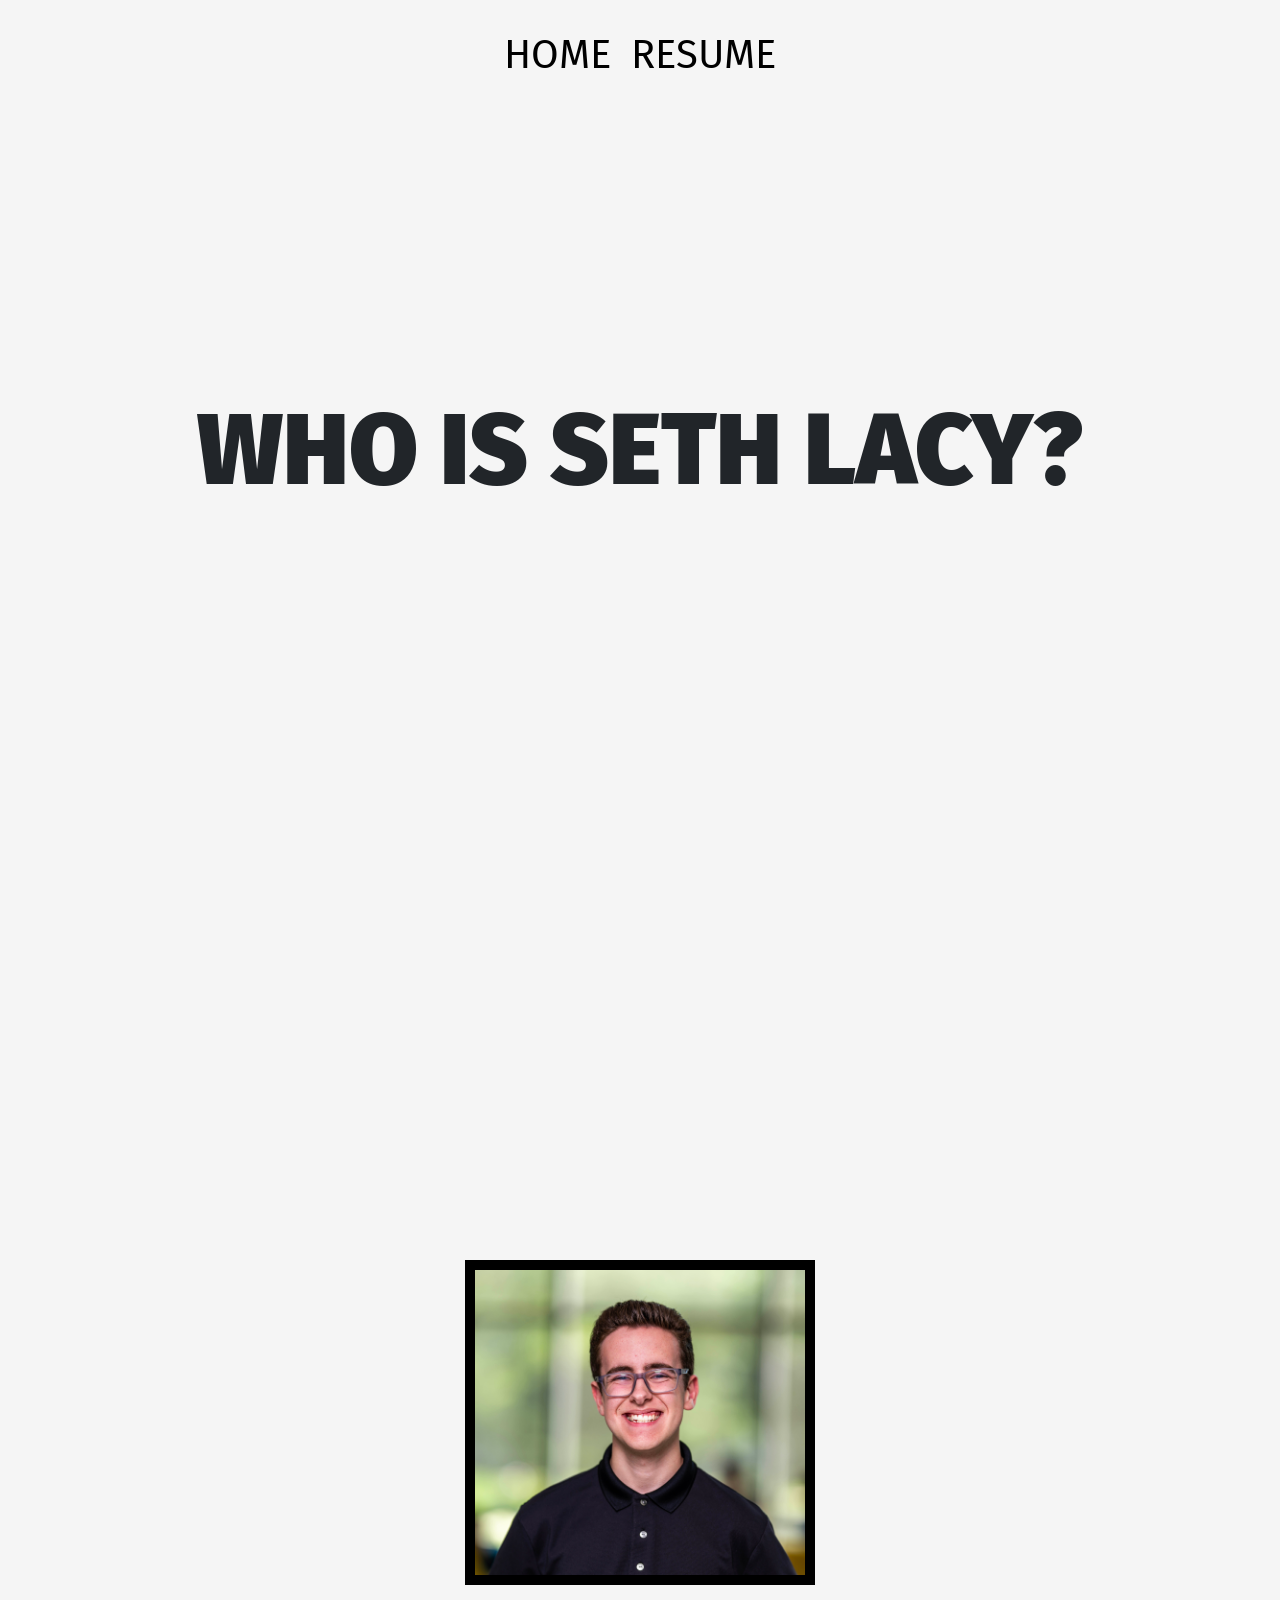
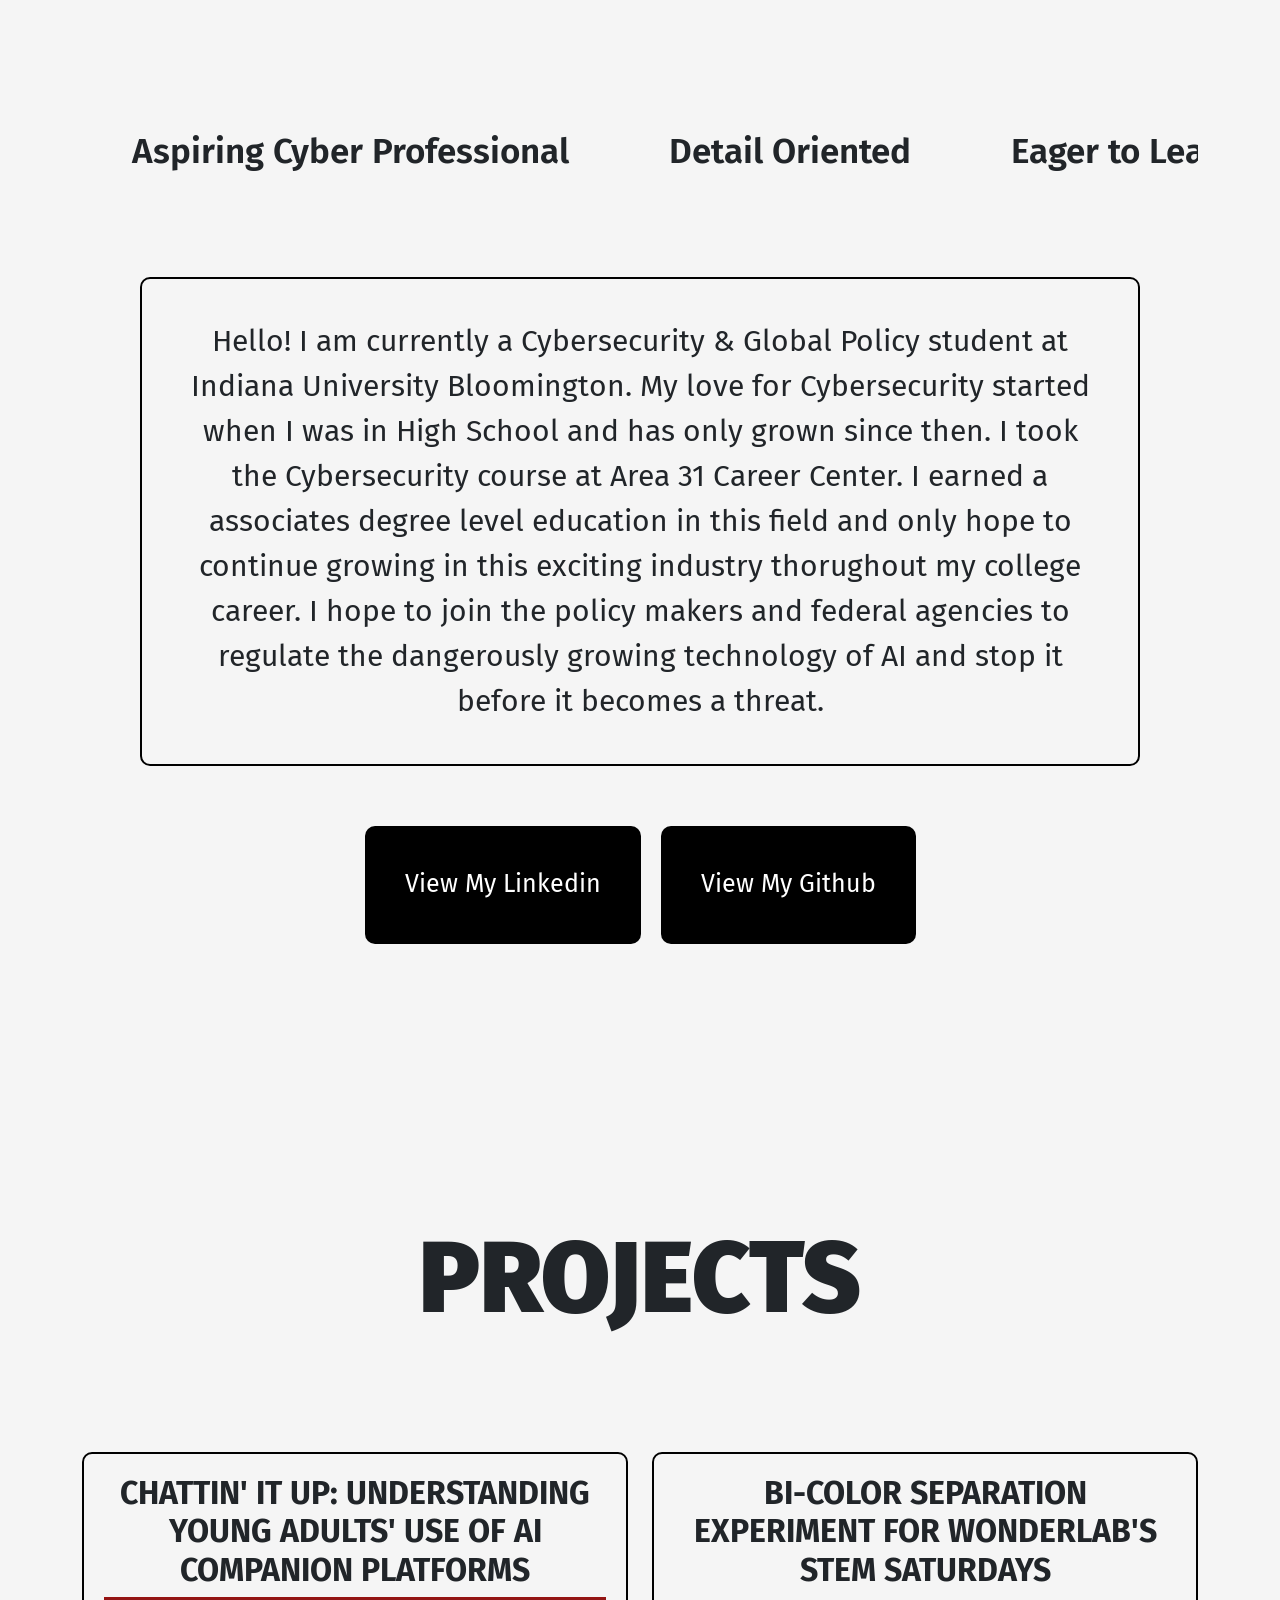
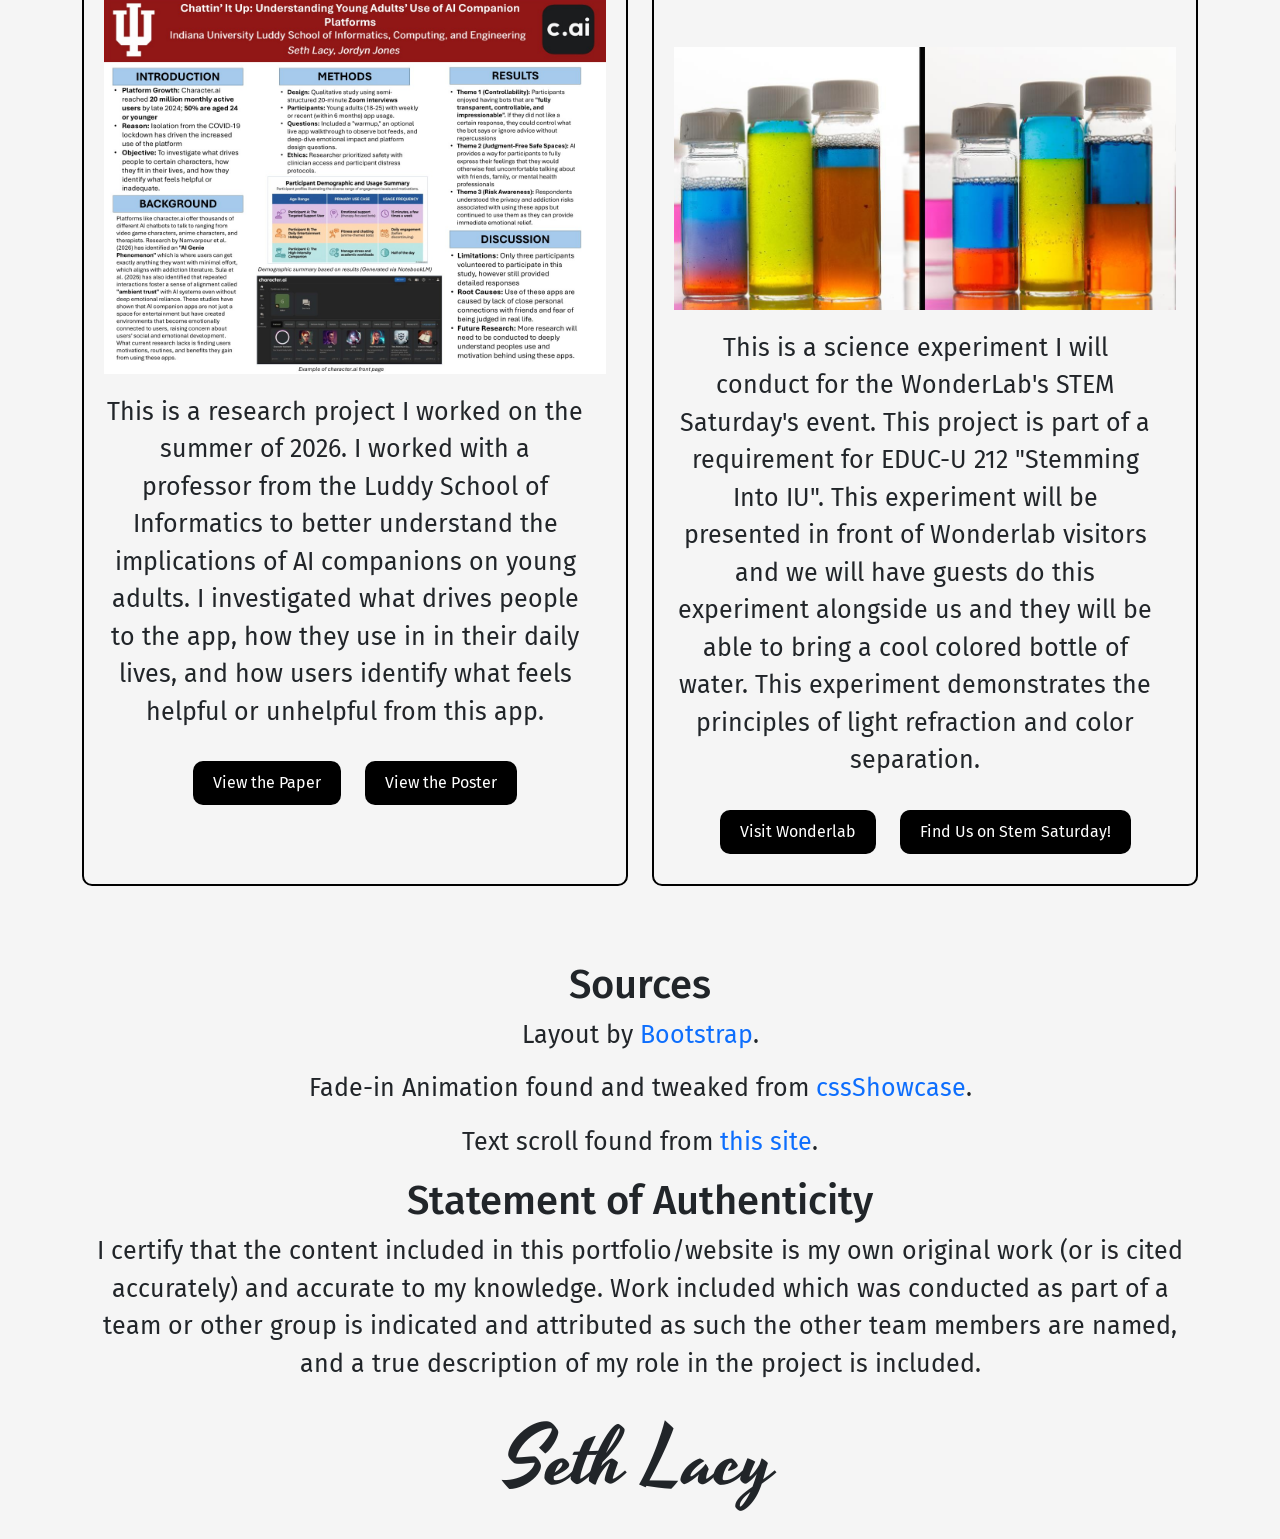
==== index.html @ ab06636b "first commit" ====
<!DOCTYPE html>
<html lang="en">
<head>
    <meta charset="UTF-8">
    <meta name="viewport" content="width=device-width, initial-scale=1.0">
    <title>Home Page</title>
    <link rel="stylesheet" href="index.css">
    <link href="https://cdn.jsdelivr.net/npm/bootstrap@5.3.3/dist/css/bootstrap.min.css" rel="stylesheet">
    <link rel="preconnect" href="https://fonts.googleapis.com">
    <link rel="preconnect" href="https://fonts.gstatic.com" crossorigin>
    <link href="https://fonts.googleapis.com/css2?family=Fira+Sans:ital,wght@0,100;0,200;0,300;0,400;0,500;0,600;0,700;0,800;0,900;1,100;1,200;1,300;1,400;1,500;1,600;1,700;1,800;1,900&family=Yesteryear&display=swap" rel="stylesheet">
</head>
    <div class=“container”>
        <nav>
            <ul>
                <li><a href=“index.html”>HOME</a></li>
                <li><a href="resume.html">RESUME</a></li>
            </ul>
        </nav>
    </div>
    <div class="container text-center">
        <div class="row">
            <div class="col-md-12 header">
                <h1 class="fade-in">WHO IS SETH LACY?</h1>
                <div class="fade-in">
                </div>
                <img src="images/me.jpg" class="img-fluid fade-in" alt="Professional Headshot of Seth Lacy">
                <div class="scrolling-text-container">
                            <div class="scrolling-text-inner" style="--marquee-speed: 20s; --direction:scroll-left" role="marquee">
                                <div class="scrolling-text">
                                <div class="scrolling-text-item">Aspiring Cyber Professional</div>
                                <div class="scrolling-text-item">Detail Oriented</div>
                                <div class="scrolling-text-item">Eager to Learn New Skills</div>
                                <div class="scrolling-text-item">Team Player</div>
                                <div class="scrolling-text-item">Loves Starbucks too much</div>
                            </div>
                            <div class="scrolling-text">
                                <div class="scrolling-text-item">Aspiring Cyber Professional</div>
                                <div class="scrolling-text-item">Detail Oriented</div>
                                <div class="scrolling-text-item">Eager to Learn New Skills</div>
                                <div class="scrolling-text-item">Team Player</div>
                                <div class="scrolling-text-item">Loves Starbucks too much</div>
                            </div>
                        </div>
                    </div>
                <p class="subject fade-in">Hello! I am currently a Cybersecurity & Global Policy student at Indiana University Bloomington. My love for Cybersecurity started when I was in High School and has only grown since then. I took the Cybersecurity course at Area 31 Career Center. I earned a associates degree level education in this field and only hope to continue growing in this exciting industry thorughout my college career. I hope to join the policy makers and federal agencies to regulate the dangerously growing technology of AI and stop it before it becomes a threat.</p>
                <p class="subjbutton"><button><a href="www.linkedin.com/sethlacy">View My Linkedin</a></button><button><a href="https://github.com/SethL331">View My Github</a></button></p>
                <br>
            </div>
        </div>
        <div class="row g-4">
            <h1 class="proj-title fade-in">PROJECTS</h1>
            <div class="col-md-6">
                <div class="project-card one fade-in">
                    <h2><strong>CHATTIN' IT UP: UNDERSTANDING YOUNG ADULTS' USE OF AI COMPANION PLATFORMS</strong></h2>
                    <img src="images/poster.jpg" class="img-fluid img2" alt="Image of Seth Lacy's research poster for his project on AI companions">
                    <p>This is a research project I worked on the summer of 2026. I worked with a professor from the Luddy School of Informatics to better understand the implications of AI companions on young adults. I investigated what drives people to the app, how they use in in their daily lives, and how users identify what feels helpful or unhelpful from this app.</p>
                    <div class="resbutton">
                        <button><a href="https://indiana-my.sharepoint.com/:w:/g/personal/sethlacy_iu_edu/IQBhplGN3BZfSroxF4TVomZ1AXbsRDgBK65QqVLRtmNrPBM?e=8IAWBL">View the Paper</a></button> <button><a href="https://indiana-my.sharepoint.com/:p:/g/personal/sethlacy_iu_edu/IQBTMNeHzqDST6IFnc4bWmfyAaqhuhEQW9U3IE_gNsDBJ74?e=2YTJ37">View the Poster</a></button>
                    </div>
                </div>
            </div>
            <div class="col-md-6">
                <div class="project-card two fade-in">
                    <h2><strong>BI-COLOR SEPARATION EXPERIMENT FOR WONDERLAB'S STEM SATURDAYS</strong></h2>
                    <img src="images/water.jpg" class="img-fluid img2" alt="Image of vials of water with different colors in them">
                    <p>This is a science experiment I will conduct for the WonderLab's STEM Saturday's event. This project is part of a requirement for EDUC-U 212 "Stemming Into IU". This experiment will be presented in front of Wonderlab visitors and we will have guests do this experiment alongside us and they will be able to bring a cool colored bottle of water. This experiment demonstrates the principles of light refraction and color separation.</p>
                    <div class="resbutton">
                        <button><a href="https://wonderlab.org/">Visit Wonderlab</a></button> <button><a href="https://wonderlab.org/event/stem-saturday-12/2026-12-05/">Find Us on Stem Saturday!</a></button>
                    </div>
                </div>
            </div>
        </div>
        <div class="end">
            <div class="row">
                <div class="col-md-12">
                    <br>
                    <br>
                    <h1 class="fade-in">Sources</h1>
                    <p class="fade-in">Layout by <a href="https://getbootstrap.com/">Bootstrap</a>.</p>
                    <p class="fade-in">Fade-in Animation found and tweaked from <a href="https://www.cssshowcase.com/snippets/layout/fade-in-on-scroll">cssShowcase</a>.</p>
                    <p class="fade-in">Text scroll found from <a href="https://www.cssshowcase.com/snippets/layout/fade-in-on-scroll">this site</a>.</p>
                    <h1 class="fade-in">Statement of Authenticity</h1>
                    <p class="fade-in">I certify that the content included in this portfolio/website is my own original work (or is cited accurately) and accurate to my knowledge. Work included which was conducted as part of a team or other group is indicated and attributed as such the other team members are named, and a true description of my role in the project is included.</p>
                    <p class="signature">Seth Lacy</p>
                </div>
            </div>
        </div>
    </div>
</html>
---- index.css ----
html body {
    background-color: #f5f5f5;
    font-family: fira sans, sans-serif;
    font-weight: 400;
}

nav {
    display: flex;
    justify-content: center;
    flex-direction: row;
    flex-wrap: nowrap;
    padding: 10px;
    text-align: center;
}

.header {
    border-radius: 10px;
    margin: 0 auto;
    padding: 20px;
    width: 100%;
}

.header p {
    font-size: 30px;
    padding: 40px;
    font-family: fira sans, sans-serif;
    text-align: center;
    margin: 0 auto 180px;
    max-width: 1000px;
    border: 2px black solid;
    border-radius: 10px;
}

.header h1 {
    display: flex;
    align-items: center;
    justify-content: center;
    min-height: 640px;
    font-size: 100px;
    font-weight: 1000;
    margin: 0;
}

.header .subject {
    margin-bottom: 10px;
}

.header img {
    display: block;
    width: 350px;
    text-align: center;
    margin: 490px auto 90px;
    border: 10px solid black;
}

nav ul {
    text-decoration: none;
    display: flex;
    flex-flow: row nowrap;
    gap: 0px;
    margin: 15px;
    padding: 0;
}

nav li {
    list-style-type: none;
}

nav li a {
    font-size: 40px;
    color: black;
    padding: 10px 10px;
    text-decoration: none;
}

nav li a:hover {
    background-color: black;
    color: white;
}

.header .subjbutton {
    border: 0px;
}

.subjbutton button a {
    text-decoration: none;
    color: white;
}

.subjbutton button {
    background-color: black;
    color: white;
    border: none;
    padding: 40px 40px;
    margin: 10px;
    font-size: 25px;
    cursor: pointer;
    border-radius: 10px;

}

.resbutton button a {
    text-decoration: none;
    color: white;
}

.resbutton button {
    background-color: black;
    color: white;
    border: none;
    padding: 10px 20px;
    margin: 10px;
    font-size: 16px;
    cursor: pointer;
    margin-right: 10px;
    border-radius: 10px;
}

.end {
    font-size: 25px;
}

.end a {
    text-decoration: none;
}

.two img {
    margin-top: 50px;
}

.project-card {
    border: 2px solid black;
    border-radius: 10px;
    padding: 20px;
    height: 100%;
}

.project-card p {
    font-size: 25px;
    margin: 0 20px 20px 0;
    margin-top: 20px;
}

.proj-title {
    font-size: 100px;
    margin: 0 0 90px;
    font-weight: 1000;
    text-align: center;
}

.scrolling-text-container {
    overflow: hidden;
    align-items: center;
    padding: 0px;
    margin-bottom: 50px;
}

.scrolling-text-inner {
    display: flex;
    width: max-content;
    white-space: nowrap;
    font-size: 35px;
    font-weight: 600;
    animation: var(--direction) var(--marquee-speed) linear infinite;
    will-change: transform;
}

.scrolling-text {
    display: flex;
    flex-shrink: 0;
}

.scrolling-text-item {
    padding: 50px 50px;
}

.scrolling-text-container:hover .scrolling-text-inner {
    animation-play-state: paused;
}

.signature {
    font-family: 'yesteryear', cursive;
    font-size: 80px;
    text-align: center;
    margin-top: 20px;
}

@keyframes scroll-left {
    0% {
        transform: translateX(0%);
    }

    100% {
        transform: translateX(-50%);
    }
}

@keyframes scroll-right {
    0% {
        transform: translateX(-50%);
    }

    100% {
        transform: translateX(0%);
    }
}

@keyframes fade-up-in {
  from {
    opacity: 0;
    transform: translateY(5rem) scale(0.96);
    filter: blur(10px);
  }
  to {
    opacity: 1;
    transform: translateY(0) scale(1);
    filter: blur(0);
  }
}

@supports (animation-timeline: view()) {
  @media (prefers-reduced-motion: no-preference) {
    .fade-in {
      animation: fade-up-in 1s cubic-bezier(0.22, 1, 0.36, 1) both;
      animation-timeline: view();
      animation-range: entry 0% cover 45%;
      will-change: opacity, transform, filter;
    }
  }
}

@supports (animation-timeline: view()) {
  @media (prefers-reduced-motion: no-preference) {
    .fade-in--stagger {
      animation: fade-up-in 1s cubic-bezier(0.22, 1, 0.36, 1) both;
      animation-timeline: view();
      animation-range: entry 0% cover 50%;
      animation-delay: var(--delay, 0ms);
      will-change: opacity, transform, filter;
    }
  }
}
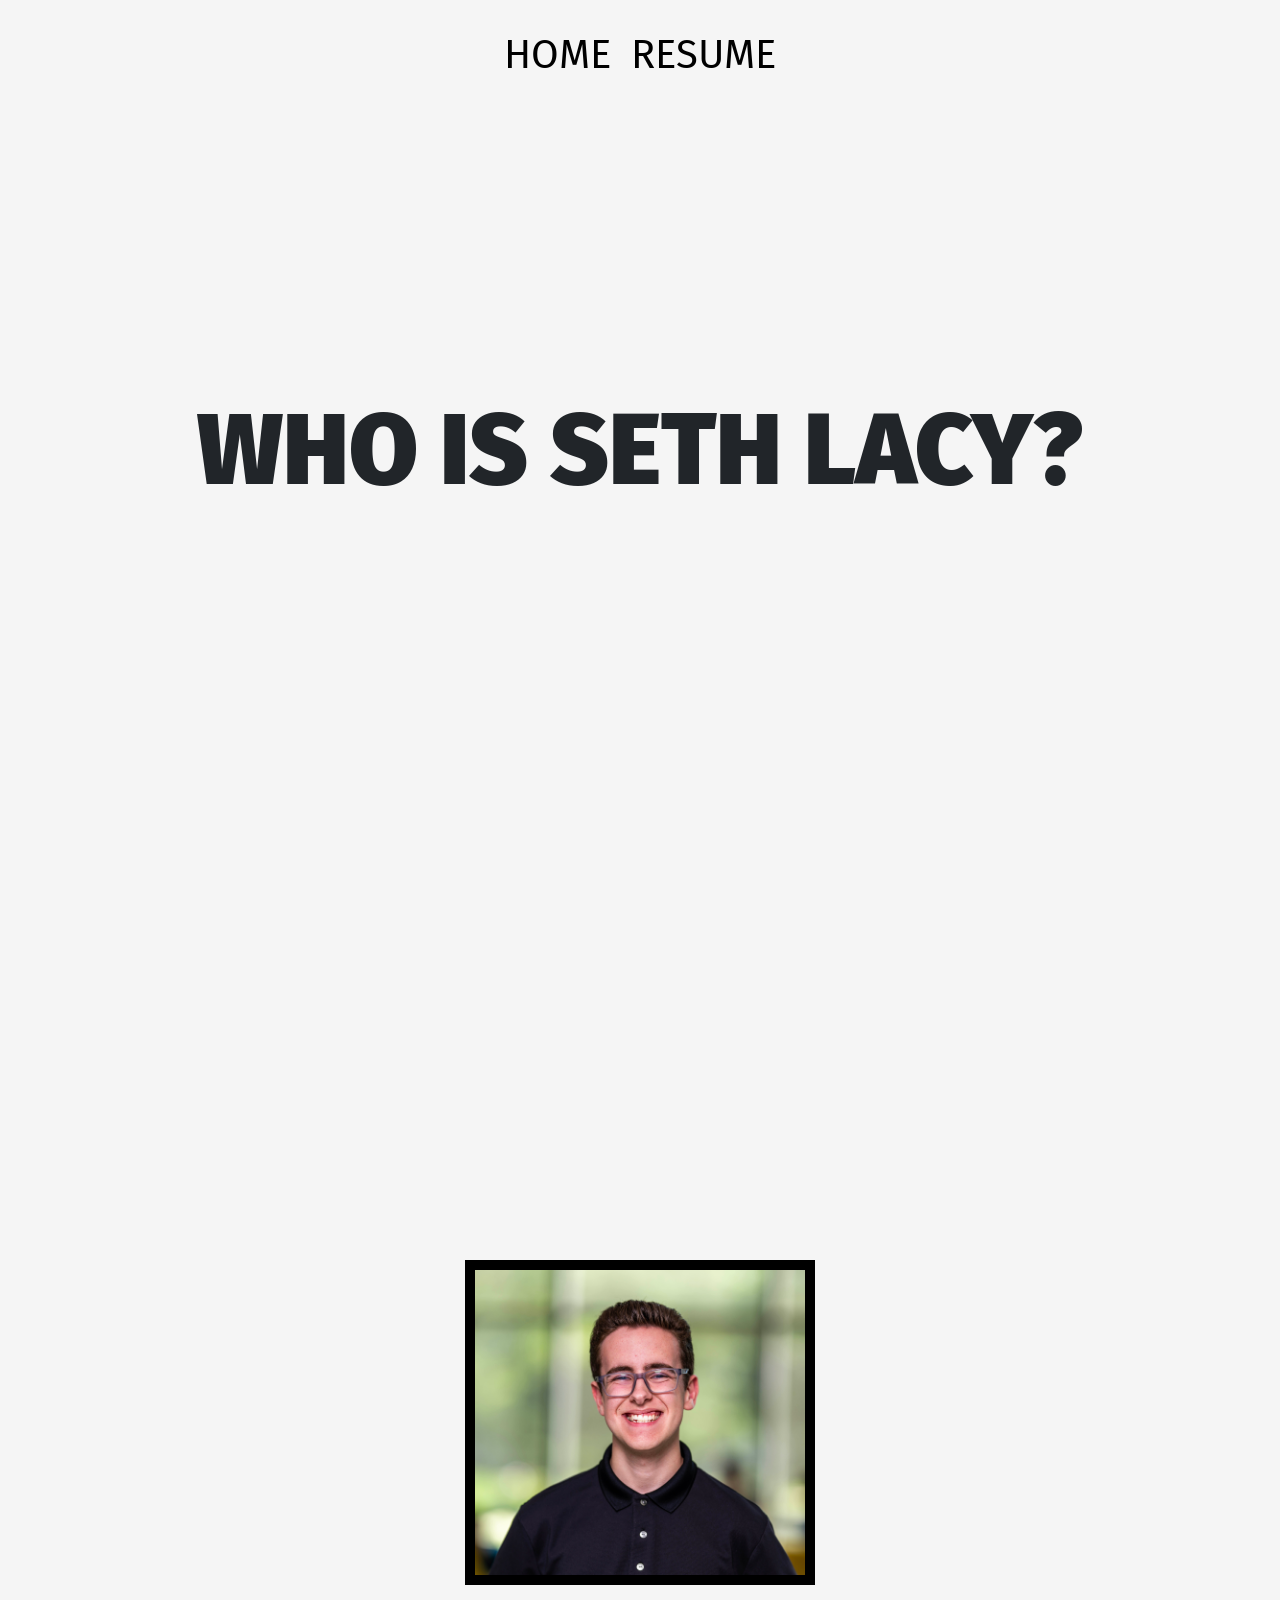
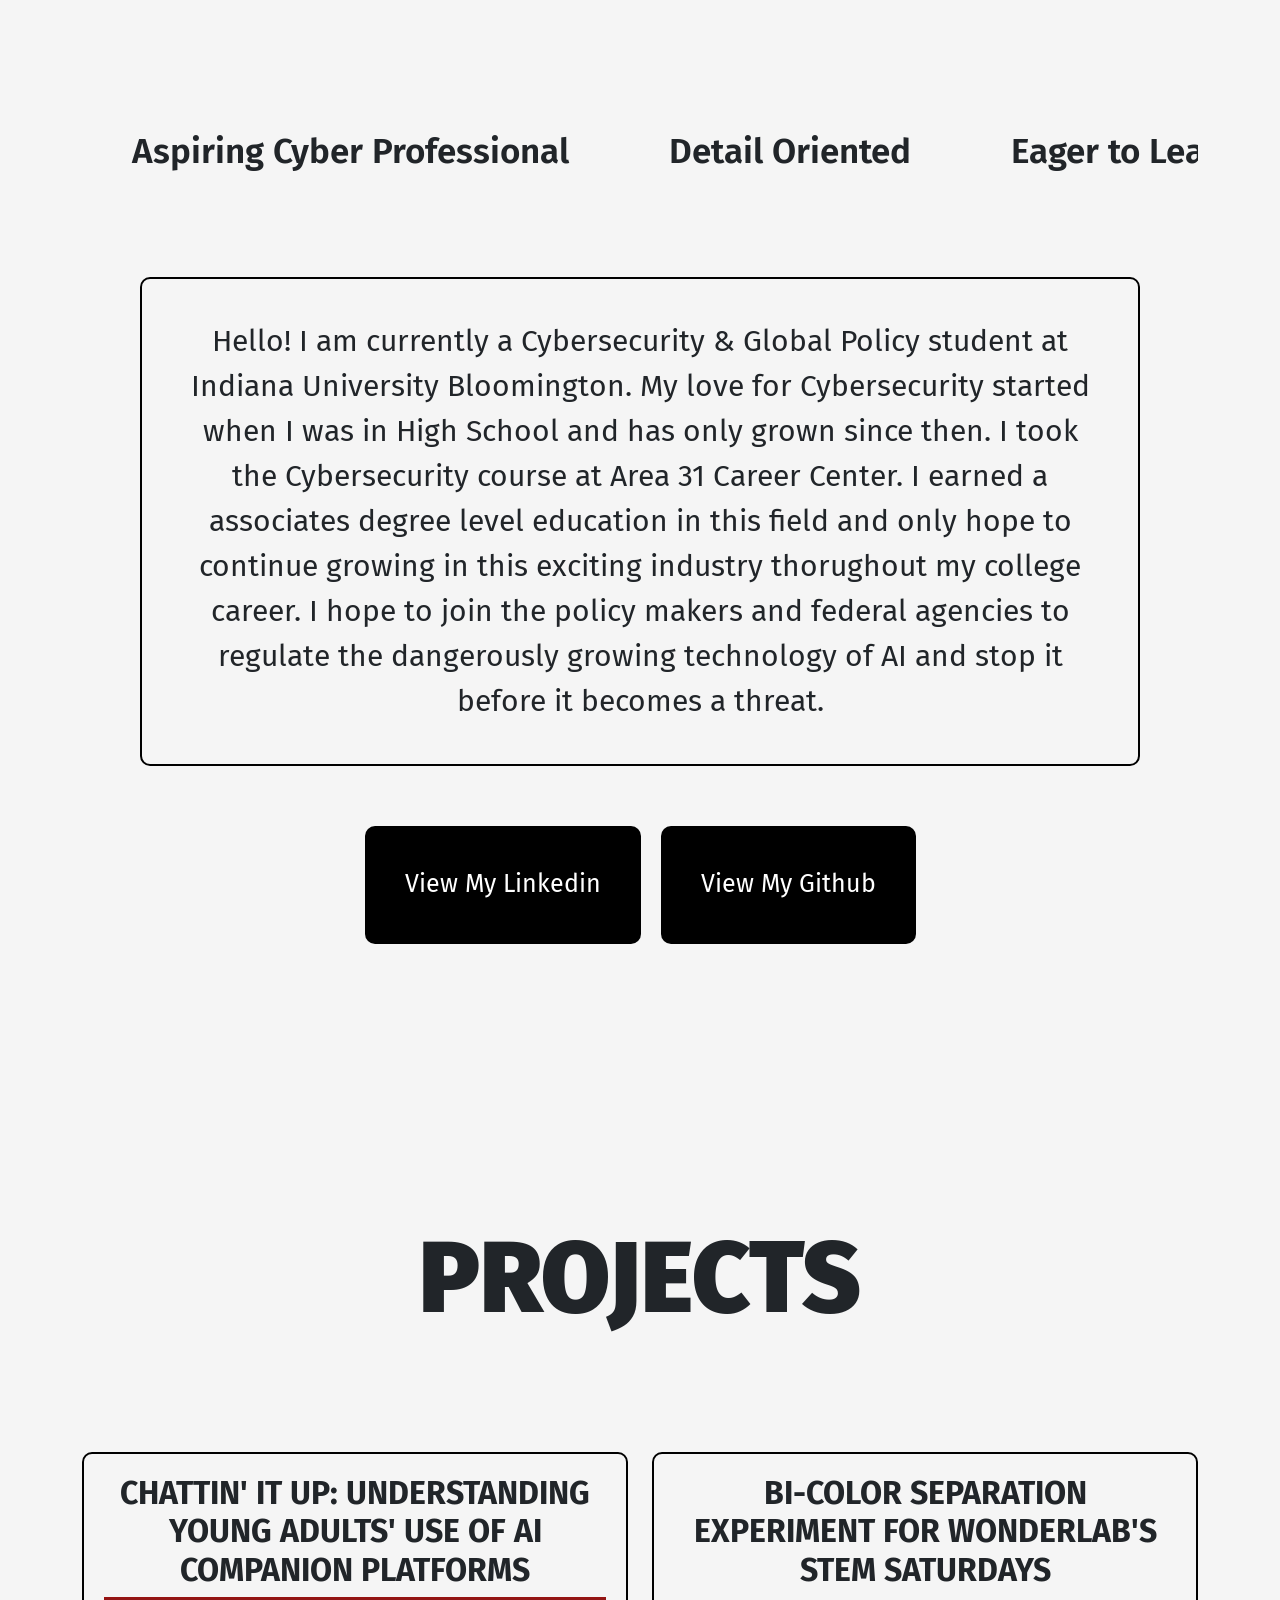
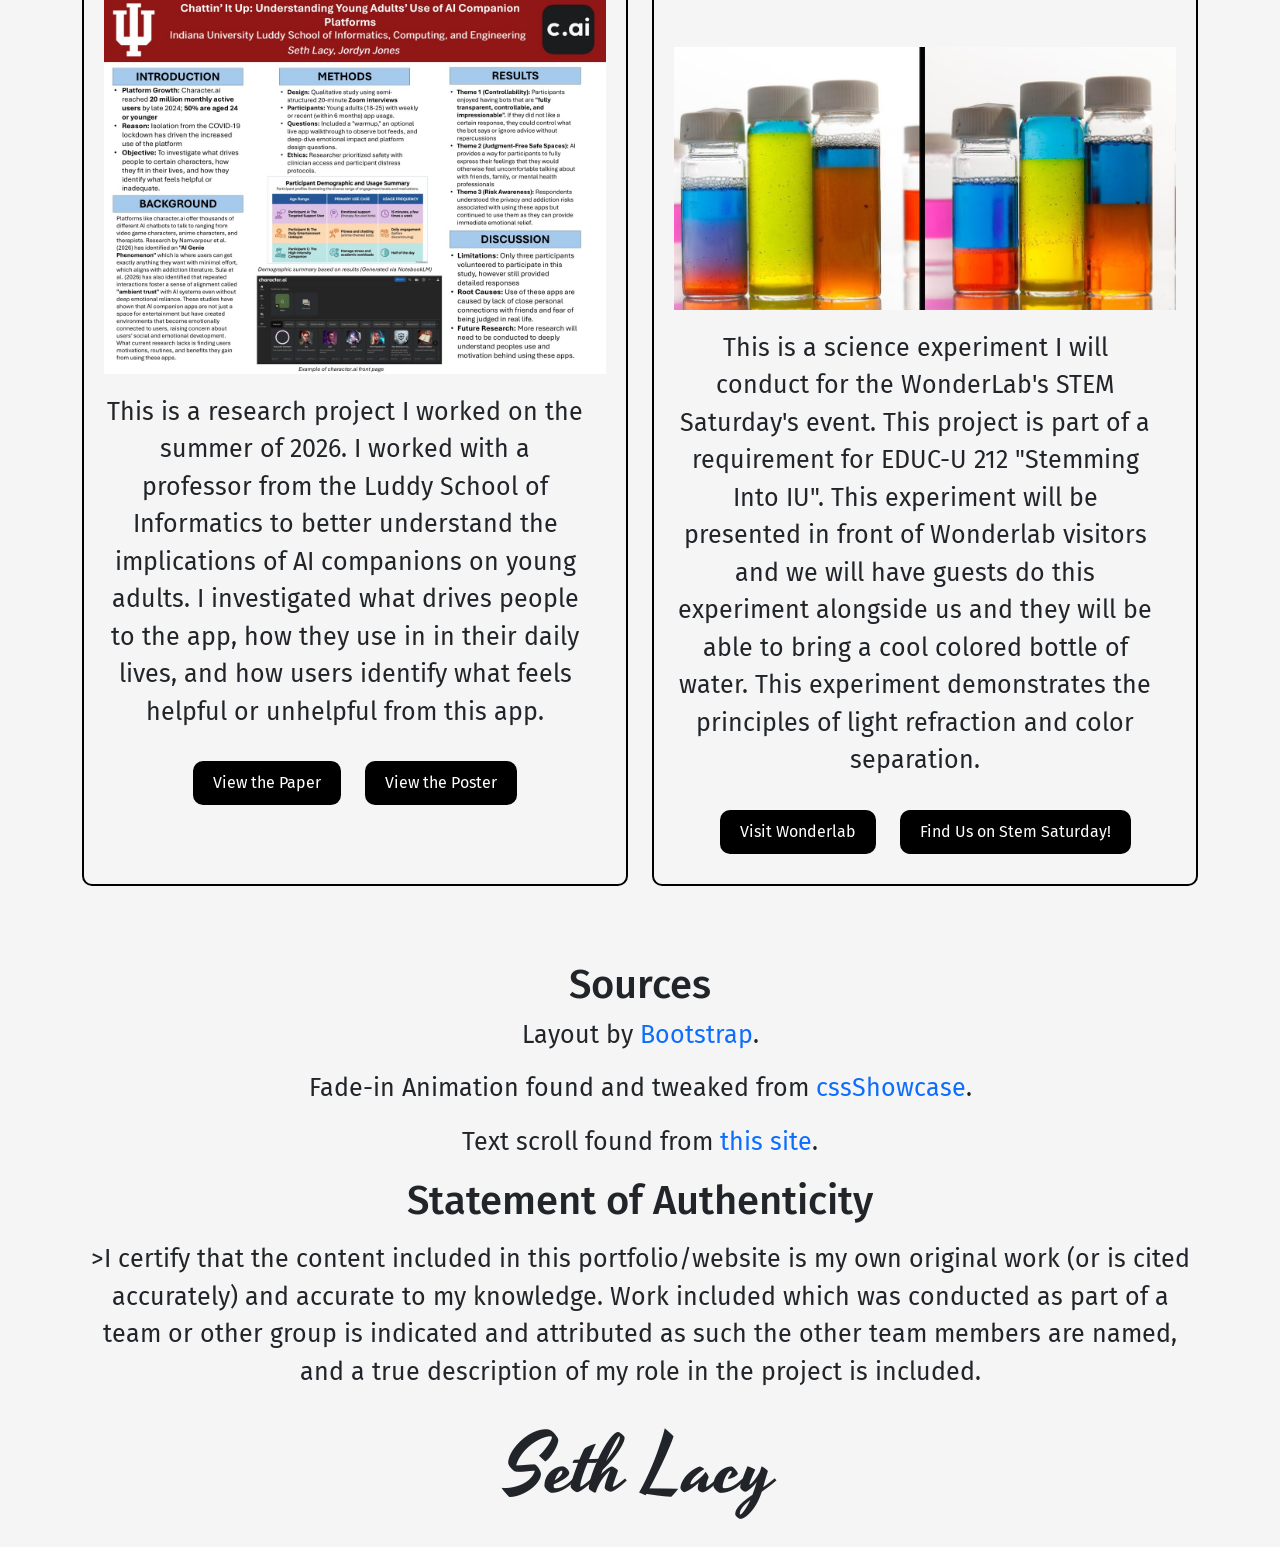
==== commit 6b1f9679: "Blur fix at end of page" ====
--- a/index.html
+++ b/index.html
@@ -81,7 +81,7 @@
                     <p class="fade-in">Fade-in Animation found and tweaked from <a href="https://www.cssshowcase.com/snippets/layout/fade-in-on-scroll">cssShowcase</a>.</p>
                     <p class="fade-in">Text scroll found from <a href="https://www.cssshowcase.com/snippets/layout/fade-in-on-scroll">this site</a>.</p>
                     <h1 class="fade-in">Statement of Authenticity</h1>
-                    <p class="fade-in">I certify that the content included in this portfolio/website is my own original work (or is cited accurately) and accurate to my knowledge. Work included which was conducted as part of a team or other group is indicated and attributed as such the other team members are named, and a true description of my role in the project is included.</p>
+                    <p></p>>I certify that the content included in this portfolio/website is my own original work (or is cited accurately) and accurate to my knowledge. Work included which was conducted as part of a team or other group is indicated and attributed as such the other team members are named, and a true description of my role in the project is included.</p>
                     <p class="signature">Seth Lacy</p>
                 </div>
             </div>
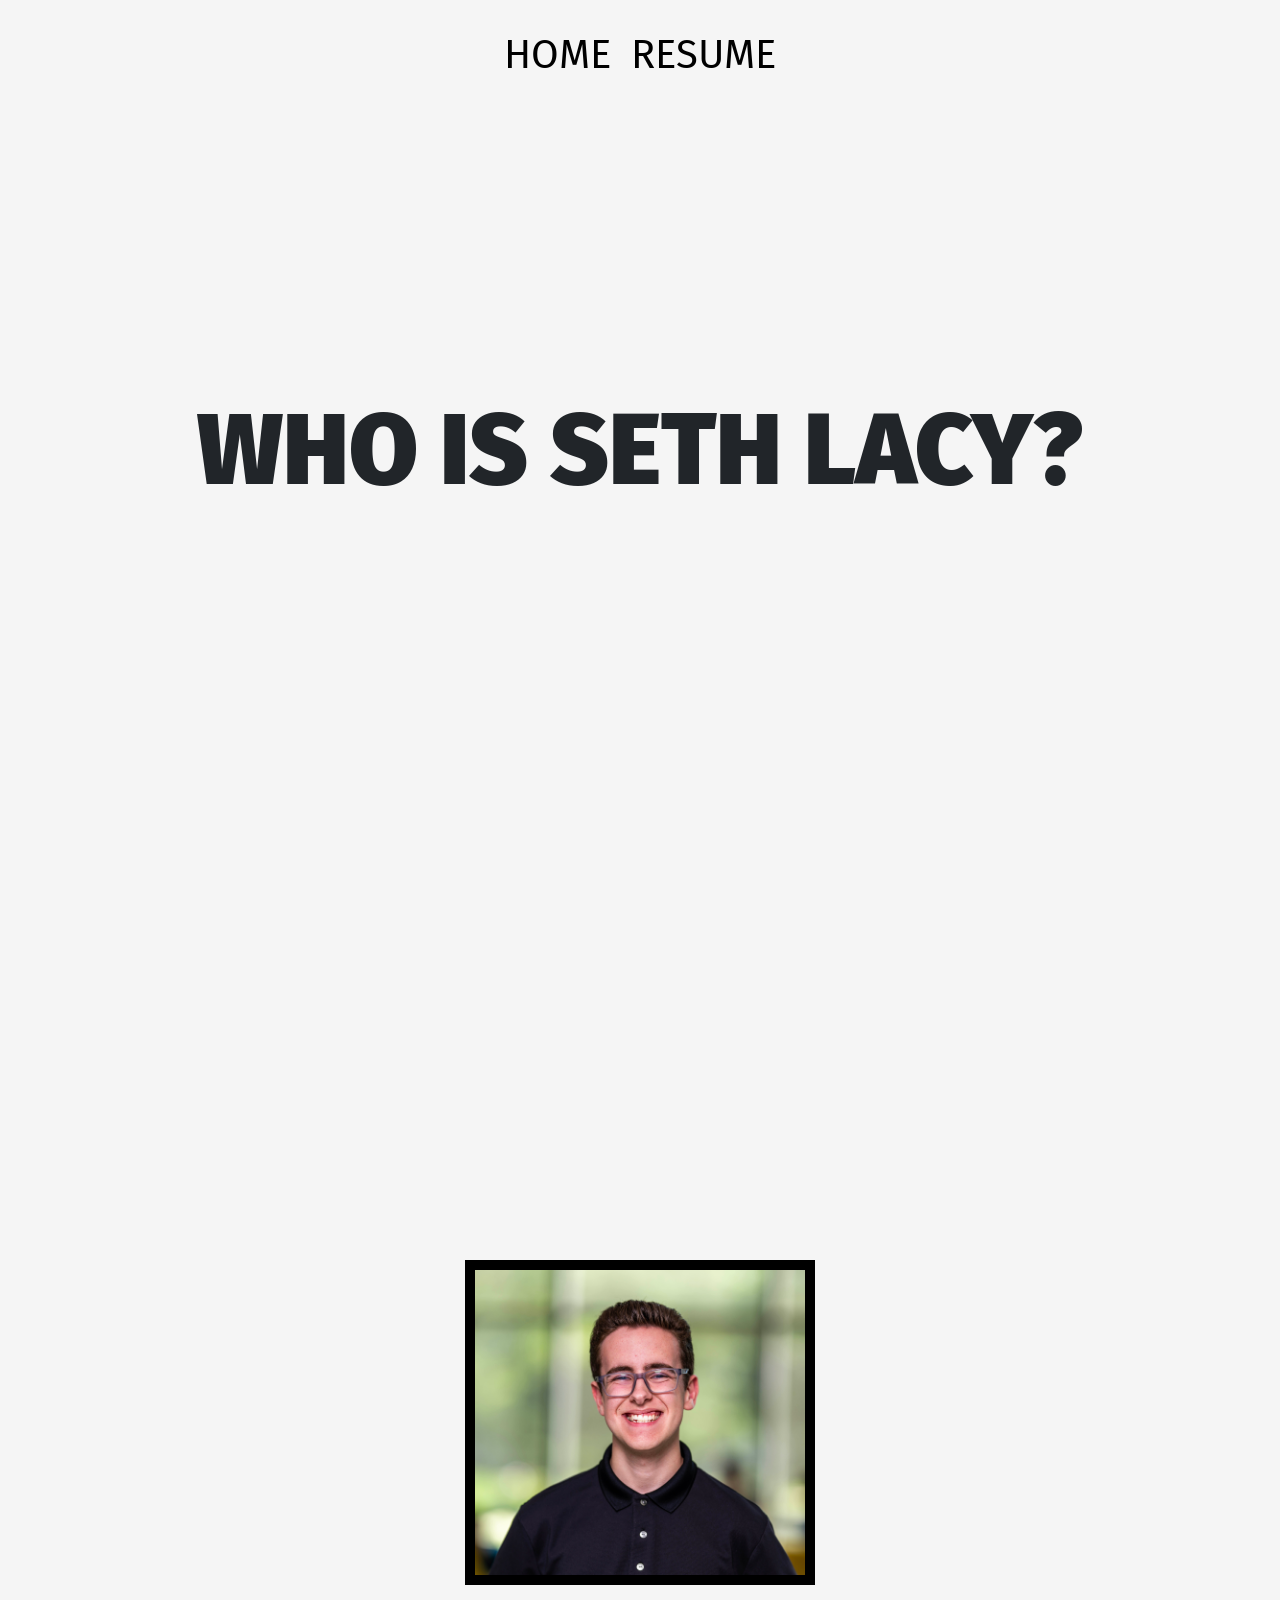
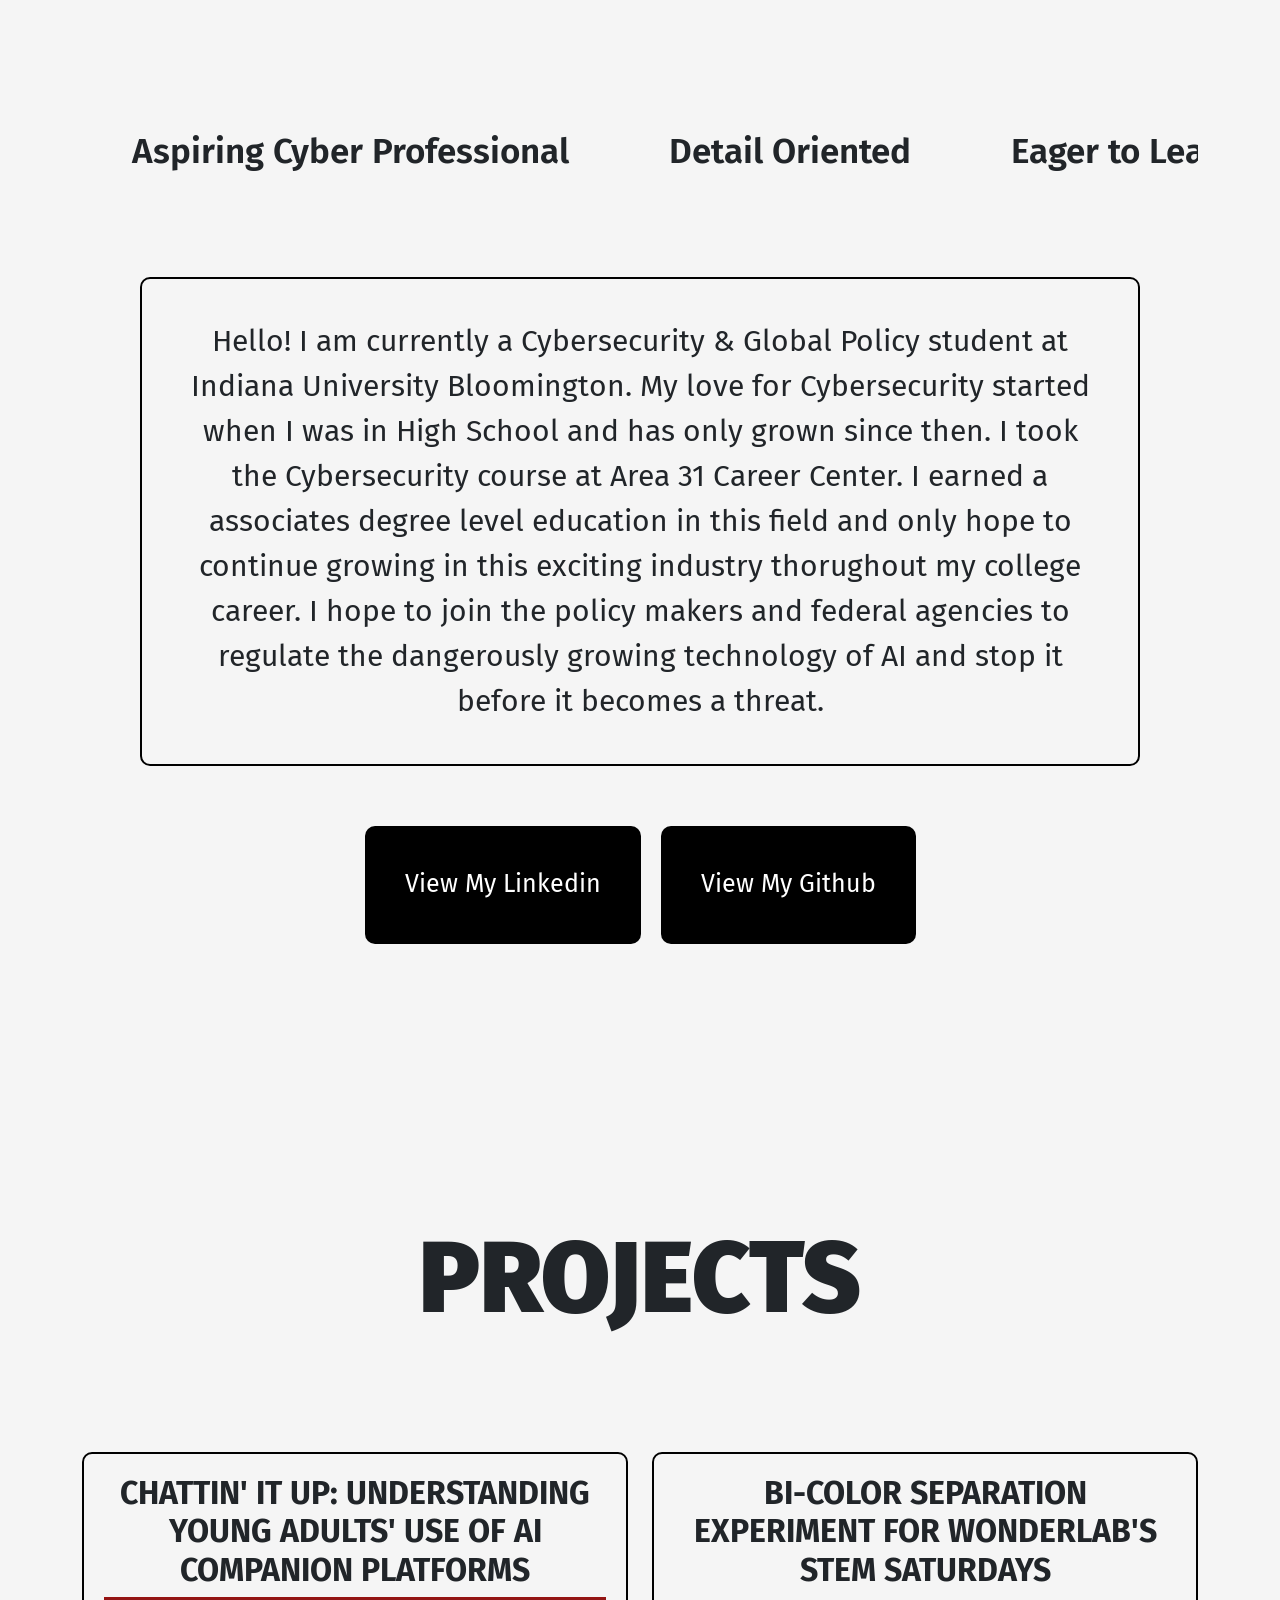
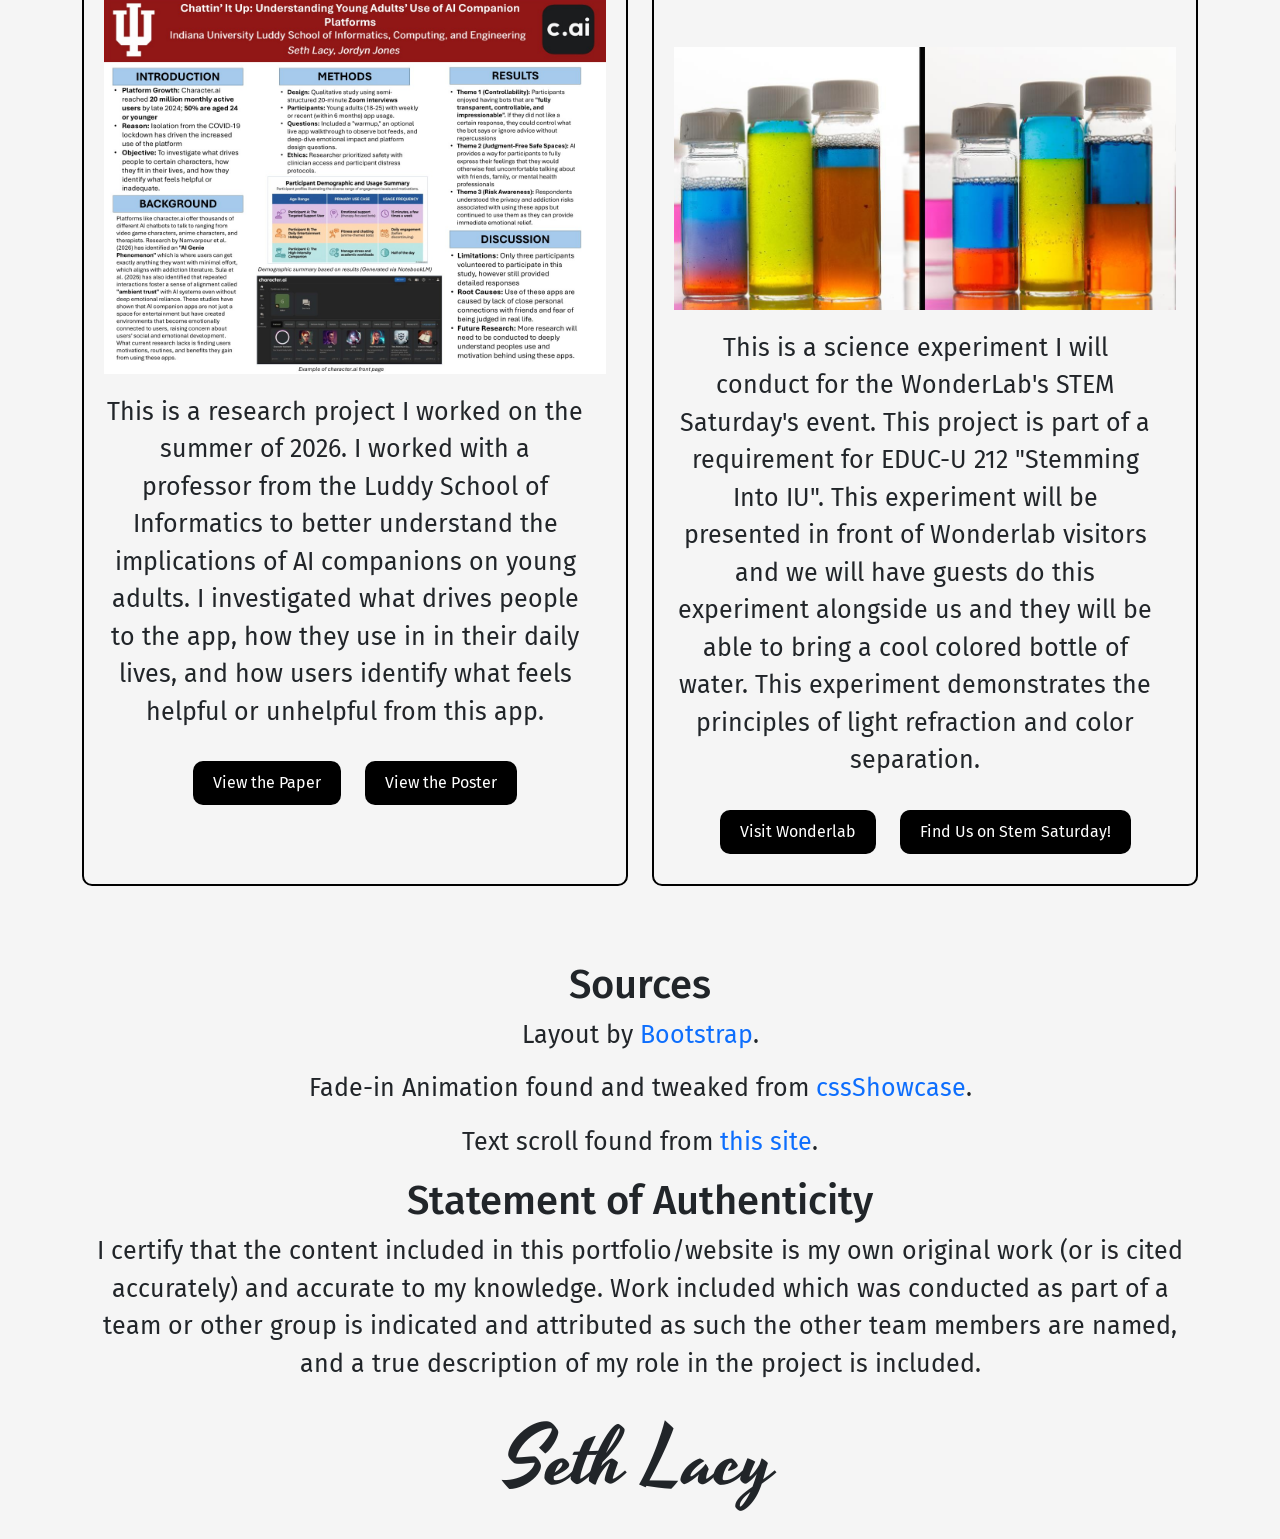
==== commit 97612290: "Removed blur at end cause im dum" ====
--- a/index.html
+++ b/index.html
@@ -76,12 +76,12 @@
                 <div class="col-md-12">
                     <br>
                     <br>
-                    <h1 class="fade-in">Sources</h1>
-                    <p class="fade-in">Layout by <a href="https://getbootstrap.com/">Bootstrap</a>.</p>
-                    <p class="fade-in">Fade-in Animation found and tweaked from <a href="https://www.cssshowcase.com/snippets/layout/fade-in-on-scroll">cssShowcase</a>.</p>
-                    <p class="fade-in">Text scroll found from <a href="https://www.cssshowcase.com/snippets/layout/fade-in-on-scroll">this site</a>.</p>
-                    <h1 class="fade-in">Statement of Authenticity</h1>
-                    <p></p>>I certify that the content included in this portfolio/website is my own original work (or is cited accurately) and accurate to my knowledge. Work included which was conducted as part of a team or other group is indicated and attributed as such the other team members are named, and a true description of my role in the project is included.</p>
+                    <h1>Sources</h1>
+                    <p>Layout by <a href="https://getbootstrap.com/">Bootstrap</a>.</p>
+                    <p>Fade-in Animation found and tweaked from <a href="https://www.cssshowcase.com/snippets/layout/fade-in-on-scroll">cssShowcase</a>.</p>
+                    <p>Text scroll found from <a href="https://www.cssshowcase.com/snippets/layout/fade-in-on-scroll">this site</a>.</p>
+                    <h1>Statement of Authenticity</h1>
+                    <p>I certify that the content included in this portfolio/website is my own original work (or is cited accurately) and accurate to my knowledge. Work included which was conducted as part of a team or other group is indicated and attributed as such the other team members are named, and a true description of my role in the project is included.</p>
                     <p class="signature">Seth Lacy</p>
                 </div>
             </div>
